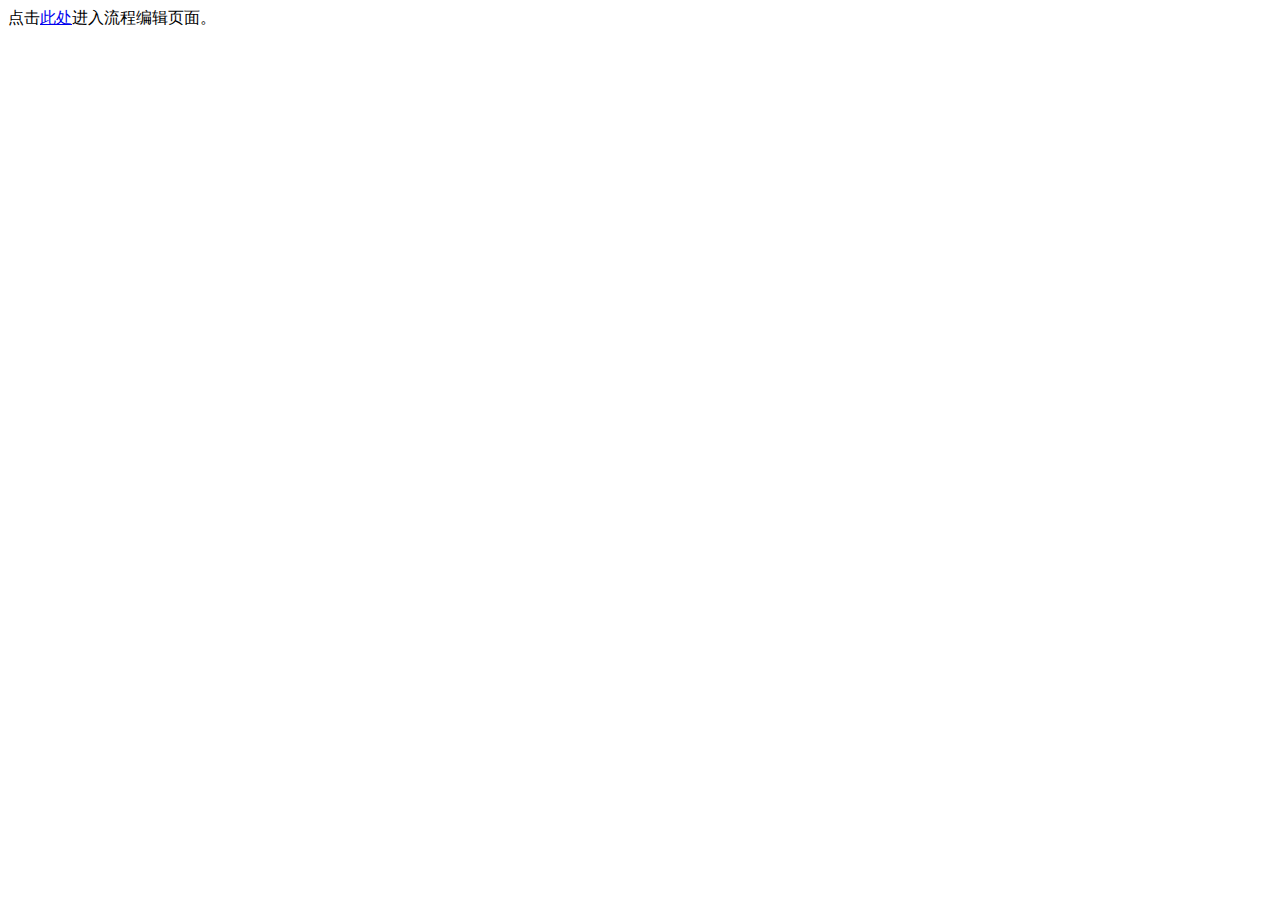
==== flow_designer/WebContent/index.html @ b8b1c989 "submit first version." ====
<!DOCTYPE HTML>
<html lang="en">
<head>
<meta http-equiv="Content-Type" content="text/html; charset=UTF-8">
<title>流程模型管理</title>
</head>
<body>
  点击<a href="designer.html" >此处</a>进入流程编辑页面。
</body>
</html>
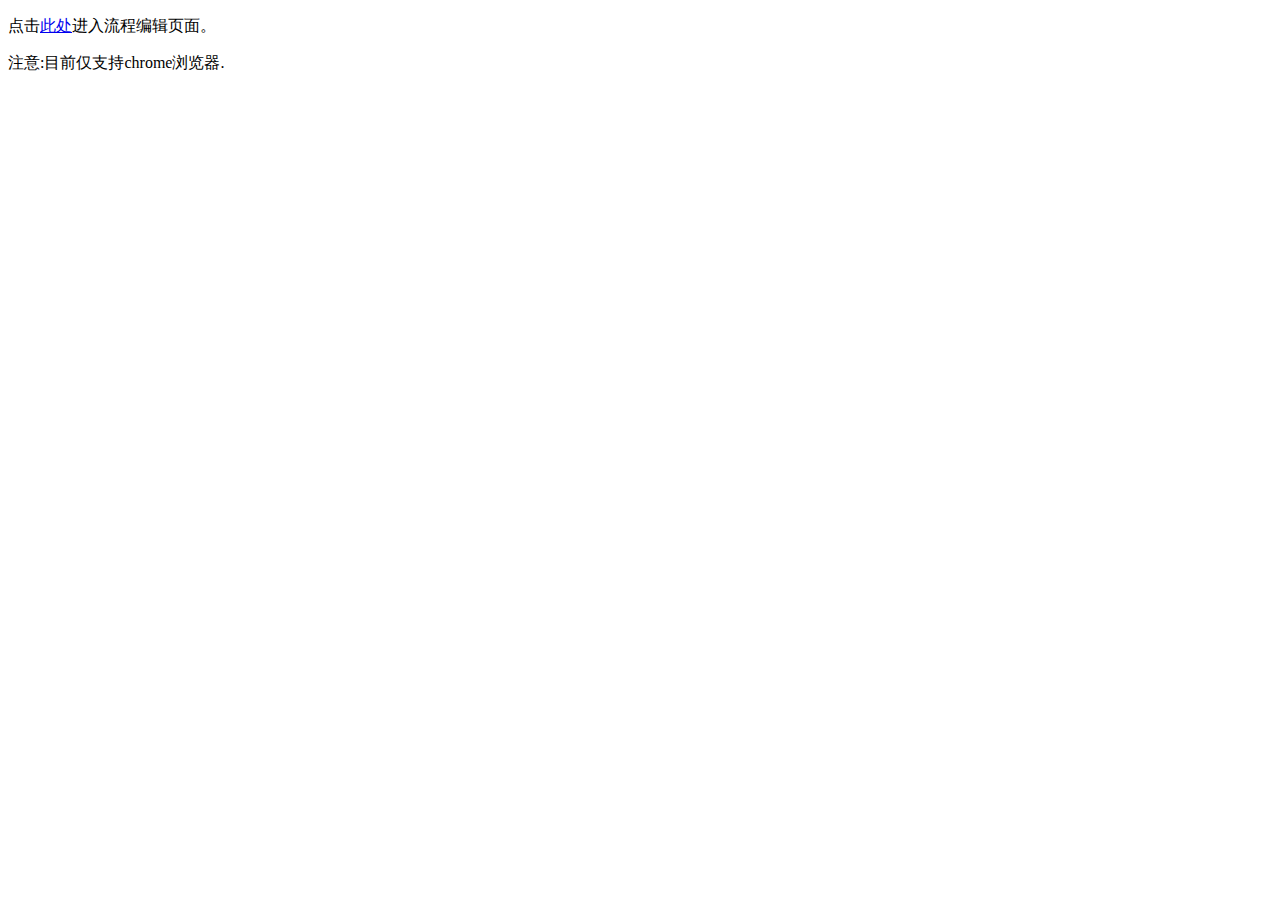
==== commit cae02110: "图标" ====
--- a/flow_designer/WebContent/index.html
+++ b/flow_designer/WebContent/index.html
@@ -5,6 +5,7 @@
 <title>流程模型管理</title>
 </head>
 <body>
-  点击<a href="designer.html" >此处</a>进入流程编辑页面。
+  <p>点击<a href="designer.html" >此处</a>进入流程编辑页面。
+  <p>注意:目前仅支持chrome浏览器.
 </body>
 </html>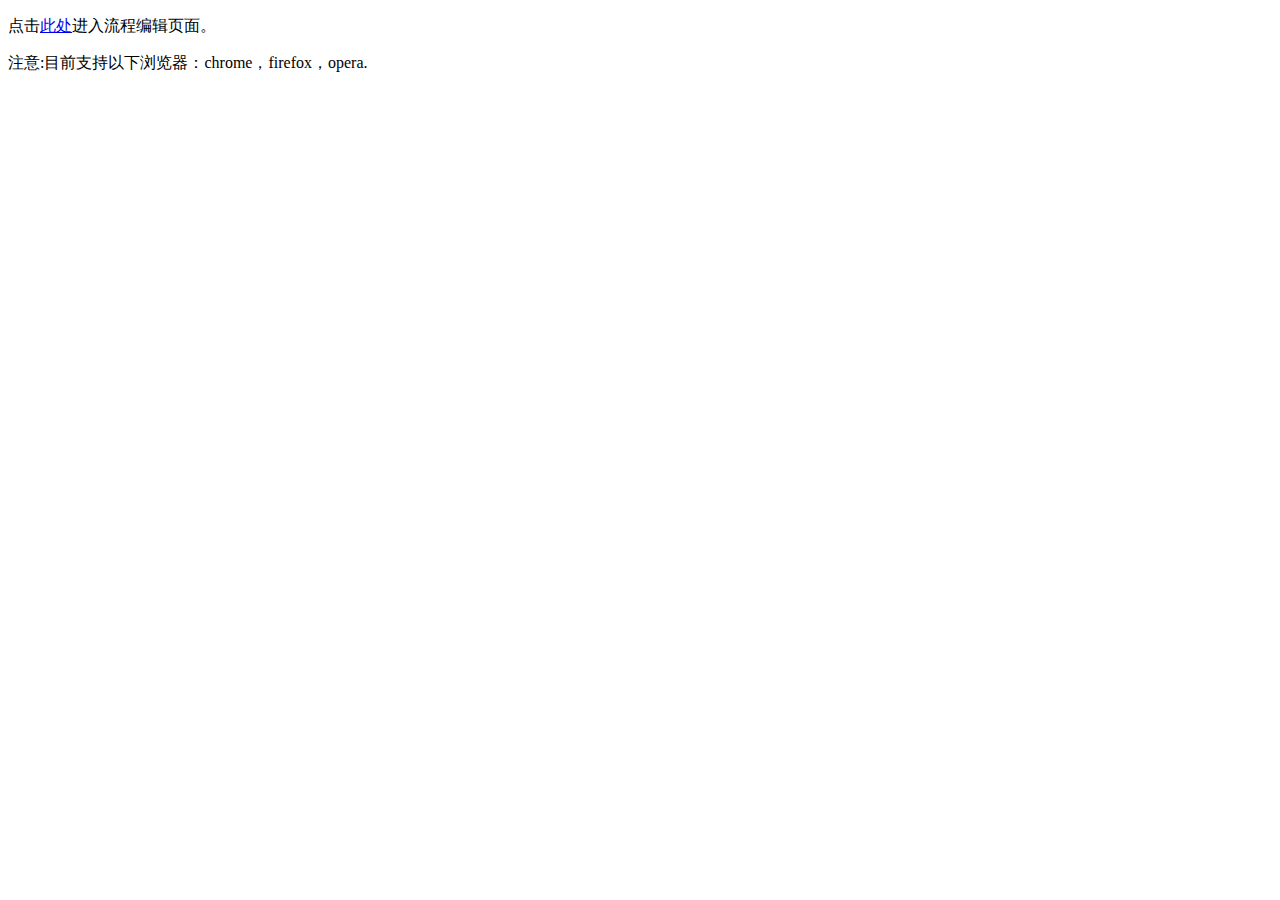
==== commit cdb4971d: "说明修改" ====
--- a/flow_designer/WebContent/index.html
+++ b/flow_designer/WebContent/index.html
@@ -1,11 +1,11 @@
-<!DOCTYPE HTML>
-<html lang="en">
-<head>
-<meta http-equiv="Content-Type" content="text/html; charset=UTF-8">
-<title>流程模型管理</title>
-</head>
-<body>
-  <p>点击<a href="designer.html" >此处</a>进入流程编辑页面。
-  <p>注意:目前仅支持chrome浏览器.
-</body>
+<!DOCTYPE HTML>
+<html lang="en">
+<head>
+<meta http-equiv="Content-Type" content="text/html; charset=UTF-8">
+<title>流程模型管理</title>
+</head>
+<body>
+  <p>点击<a href="designer.html" >此处</a>进入流程编辑页面。
+  <p>注意:目前支持以下浏览器：chrome，firefox，opera.
+</body>
 </html>